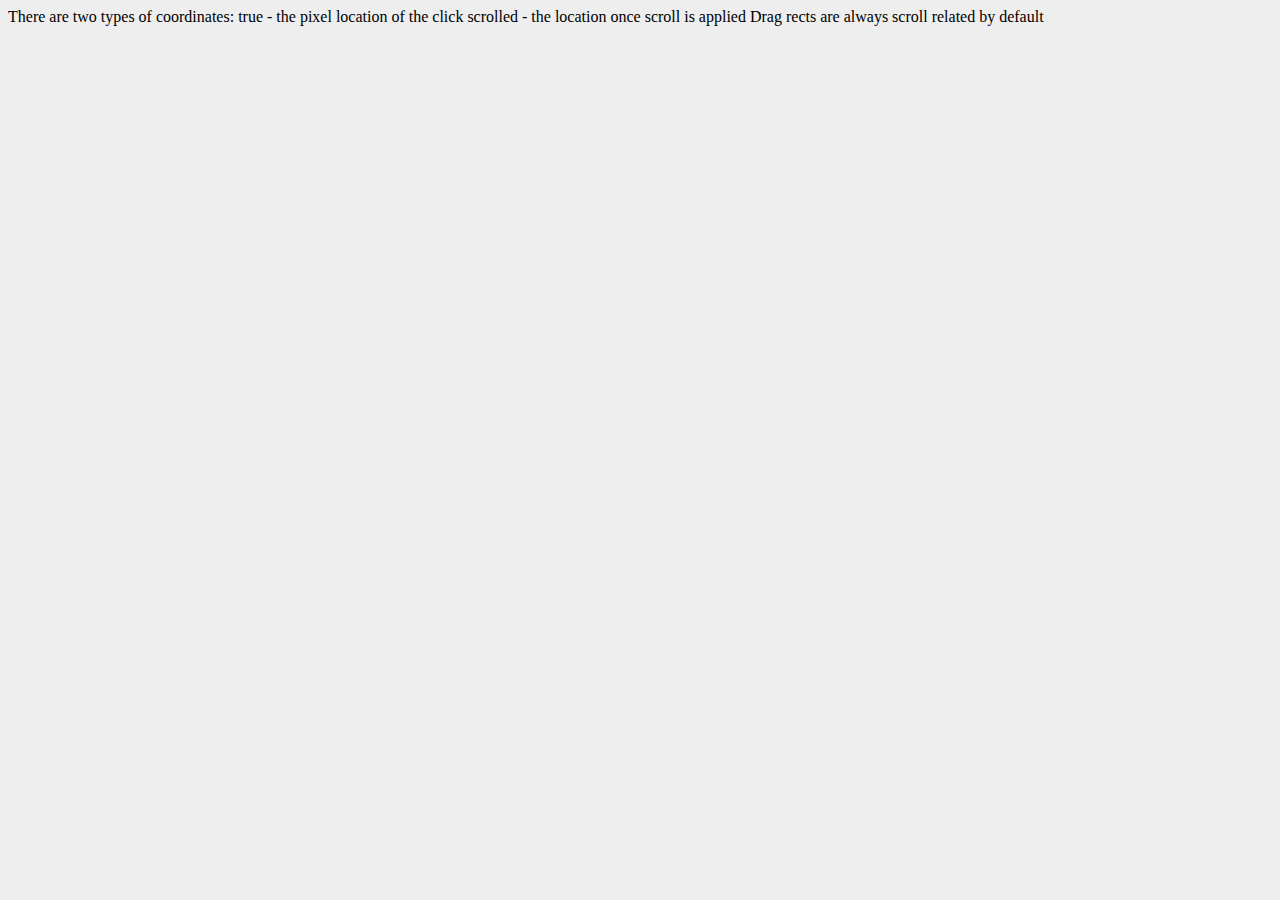
==== sequtus/doc/screen.html @ f0e42978 "Initial commit after starting conversion from sequtus 1" ====
<html>
    <head>
        <meta http-equiv="Content-type" content="text/html; charset=utf-8" />
        <title>Sequtus documentation: render.screen</title>
        <link href="style.css" rel="stylesheet" type="text/css" media="all" />
    </head>
    <body>
        There are two types of coordinates:
            true - the pixel location of the click
            scrolled - the location once scroll is applied
        
        Drag rects are always scroll related by default
        
        
    </body>
</html>
---- sequtus/doc/style.css ----
body
{
    background-color: #EEE;
}

.nav_list
{
    list-style: none;
}
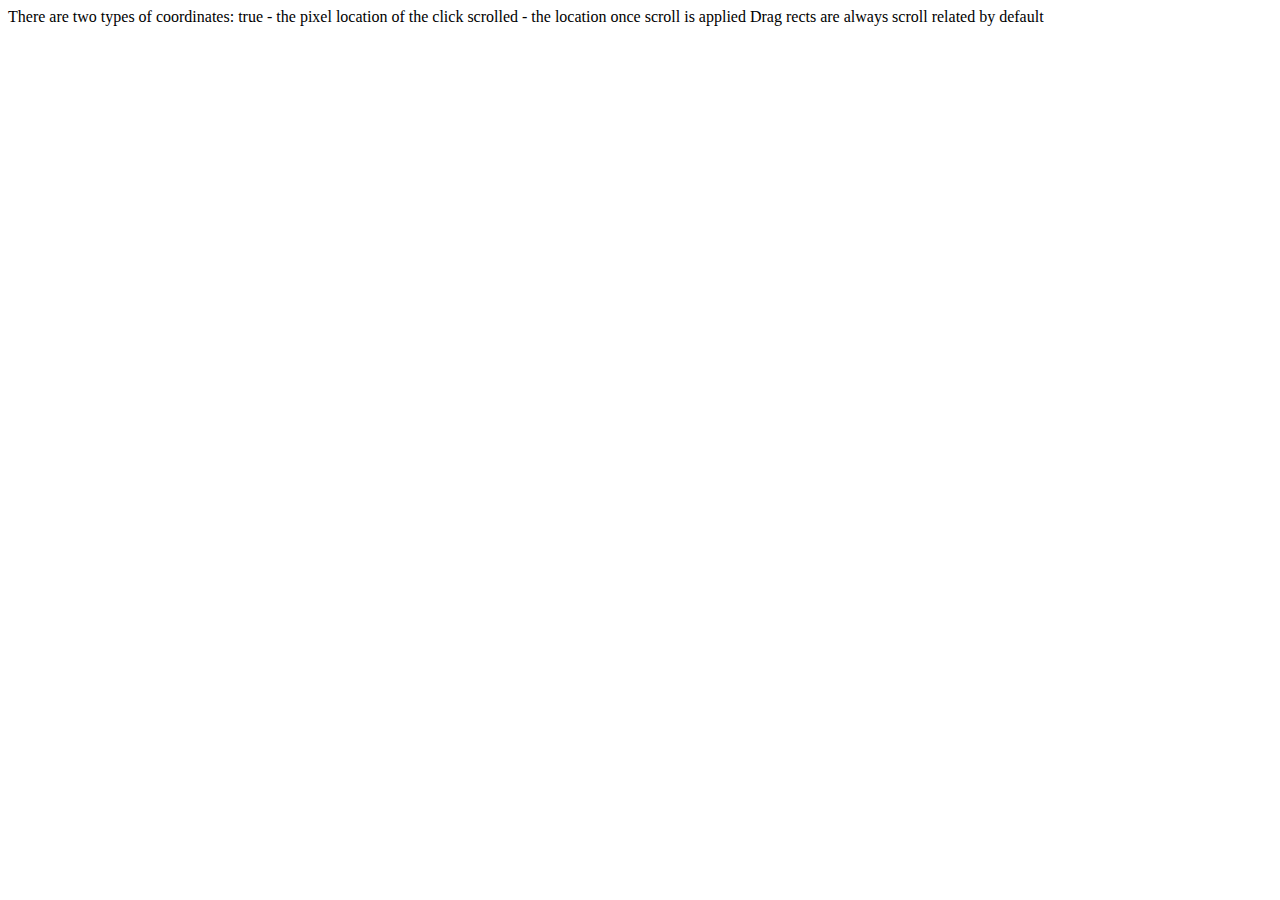
==== commit ab767081: "Drag rect displays (added tests too), actors select, some new docs" ====
--- a/sequtus/doc/screen.html
+++ b/sequtus/doc/screen.html
@@ -2,7 +2,7 @@
     <head>
         <meta http-equiv="Content-type" content="text/html; charset=utf-8" />
         <title>Sequtus documentation: render.screen</title>
-        <link href="style.css" rel="stylesheet" type="text/css" media="all" />
+        <link href="../style.css" rel="stylesheet" type="text/css" />
     </head>
     <body>
         There are two types of coordinates:
